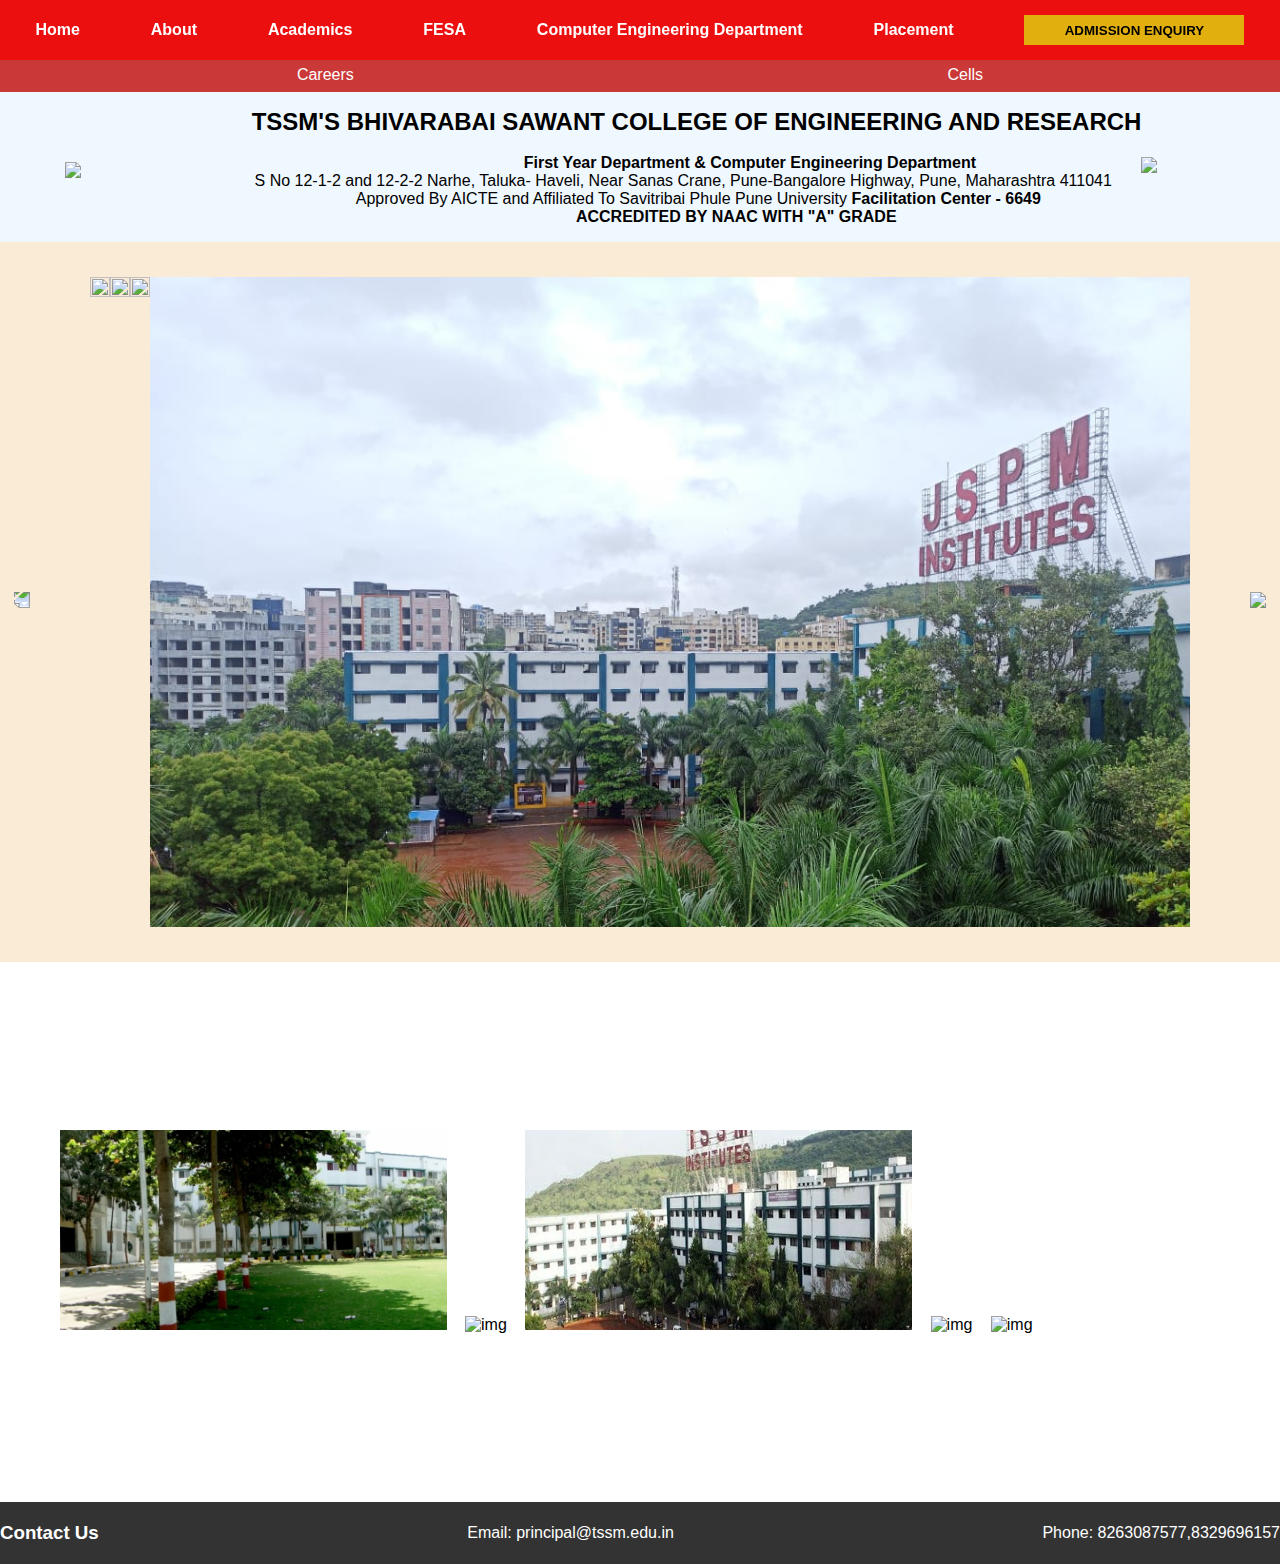
==== index.html @ a19d5179 "Add files via upload" ====
<!DOCTYPE html>
<html lang="en">
  <head>
    <meta charset="UTF-8" />
    <meta name="viewport" content="width=device-width, initial-scale=1.0" />
    <title>TSSM'S BHIVARABAI SAWANT COLLEGE OF ENGINEERING AND RESEARCH</title>
    <link rel="stylesheet" href="style.css" />
    <link rel="icon" href="img/favicon.ico" />
    <link rel="stylesheet" href="https://cdnjs.cloudflare.com/ajax/libs/font-awesome/6.2.0/css/all.min.css">
  </head>

  <body>

    <!-- Navbar  -->
    <div class="navbar">
      <div class="home">
        <a href="index.html">Home</a>
      </div>
      <div><a href="about.html">About</a></div>
      <div><a href="academics.html">Academics</a></div>
      <div><a href="fesa.html">FESA</a></div>
      <div><a href="aces.html">Computer Engineering Department</a></div>
      <div><a href="placement.html">Placement</a></div>

      <!-- <div><a href="">Contact us</a></div> -->
      <div class="enquiry">
        <a href="enquiry.html" target="_blank"><button>ADMISSION ENQUIRY</button></a>
      </div>
    </div>

    <!-- Career and Cells -->
    <div class="xyz">
      <div class="Career">
        <a
          href="https://careers.jspm.edu.in/#/"
          target="_blank"
          style="color: white"
          >Careers</a
        >
      </div>
      <div class="Cells">
        <a
          href="https://tssm.edu.in/CellAtInstitute"
          target="_blank"
          style="color: white"
          >Cells</a
        >
      </div>
    </div>

    <!-- Header -->
    <div class="header">
      <div class="logo"><img src="img/logo.jpeg" /></div>

      <div class="text">
        <pre><h2>    TSSM'S BHIVARABAI SAWANT COLLEGE OF ENGINEERING AND RESEARCH</h2>
                              <b>First Year Department & Computer Engineering Department</b>
S No 12-1-2 and 12-2-2 Narhe, Taluka- Haveli, Near Sanas Crane, Pune-Bangalore Highway, Pune, Maharashtra 411041
       Approved By AICTE and Affiliated To Savitribai Phule Pune University <b>Facilitation Center - 6649
                        ACCREDITED BY NAAC WITH "A" GRADE</b></pre>
      </div>

      <div class="naac"><img src="img/naac.jpeg" /></div>
    </div>

    <!-- gallery -->
    <div class="gallery">
      <div class="contain">
        <div class="item"><img src="img/arrow.png" class="arrow right" /></div>

        <div class="frame">
          <div class="slider">
            <img src="img/img3.jpeg" class="image" />
            <img src="img/img1.jpg" class="image" />
            <img src="img/img2.jpeg" class="image" />
            <img src="WhatsApp Image 2024-08-02 at 11.45.57.jpeg" class="image" />
            <!-- <img src="img/img5.jpg" class="image" />
            <img src="img/img6.jpeg" class="image" /> -->
          </div>
        </div>

        <div class="item"><img src="img/arrow.png" class="arrow left" /></div>
      </div>
    </div>

    <!-- Discover More -->
    <div class="discBody">
    <div class="wrapper">
      <!-- <i class="fa-solid fa-angle-left"></i> -->
      <div class="corousel">
        <img src="campus.jpeg" alt="img" height="200px">
        <img src="img/img4.jpeg" alt="img" height="200px">
        <img src="tssmcampus.jpeg" alt="img" height="200px">
        <img src="img/img4.jpeg" alt="img" height="200px">
        <img src="img/img1.jpg" alt="img" height="200px">
        
      </div>
      <!-- <i class="fa-solid fa-angle-right"></i> -->
    </div>
    </div>


    <footer>
        <div class="container">
            <div class="footer-content">
                <h3>Contact Us</h3>
                <p>Email: principal@tssm.edu.in</p>
                <p>Phone: 8263087577,8329696157</p>
            </div>
        </div>
    </footer>
    <script src="script.js"></script>
  </body>
</html>
---- style.css ----
* {
    margin: 0;
    padding: 0;
    box-sizing: border-box;
    font-family: Arial, Helvetica, sans-serif;
}

body {
    background-color: antiquewhite;
    
}

a {
    color: white;
    text-decoration: none;
}

.xyz {
    height: 40px;
    background-color: rgb(202, 56, 56);
    color: white;
    text-align: right;
    align-items: center;
    justify-content: space-around;
    display: flex;
    padding-top: 75px;
    padding-bottom: 17px;

}

.header {
    display: flex;
    align-items: center;
    height: 150px;
    padding: 25px;
    background-color: aliceblue;
}

.logo {
    padding-left: 40px;
    padding-top: 10px;
    width: 200px;
    height: auto;
}

.naac {
    width: 70px;
    height: auto;
}

.text {
    text-align: center;
}

.navbar {
    height: 60px;
    background-color: rgba(239, 11, 11, 0.9);
    font-weight: bolder;
    font-family: Arial, Helvetica, sans-serif;
    color: white;
    display: flex;
    align-items: center;
    justify-content: space-around;
    position: fixed;
    width: 100%;
    z-index: 9999;
}


button {
    height: 30px;
    width: 220px;
    background-color: rgb(225, 175, 14);
    border: none;
    font-weight: bold;
}

button:hover {
    background-color: transparent;
    color: white;
    border: 2px solid rgb(225, 175, 14);
    transition-duration: 0.75s;
}

/* Gallery Slideshow */
.gallery {
    display: flex;
    align-items: center;
    justify-content: center;
    height: 80vh;
}

.contain {
    display: flex;
    align-items: center;
    gap: 60px;
}

.arrow {
    height: 100px;
    cursor: pointer;
}

.right {
    transform: rotate(180deg);
}

.frame {
    width: 1100px;
    height: 650px;
    overflow: hidden;
    z-index: -9999;
    margin: 0;
}

.slider {
    display: flex;
    transition: all 1s ease;

}

.image {
    width: 100%;
    height: 100%;
    object-fit: cover;
}

/* Discover more */
.discBody{
    display: flex;
    padding: 0 10px;
    align-items: center;
    justify-content: center;
    min-height: 60vh;
    background-color: white;
}

.wrapper{
    max-width: 1200px;
}
.wrapper i{
    top: 50%;
    width: 46px;
    height: 46px;
    cursor: pointer;
    position: absolute;
    font-size: 1.2rem;
    background-color: rgb(143, 61, 61);
    text-align: center;
    line-height: 46px;
    border-radius: 50%;
    transform: translateY(-10%);
}

.wrapper i:first-child{
    left: -1px;
}
.wrapper i:last-child {
    right: -1px;
}
.wrapper .corousel{
    white-space: nowrap;
    cursor: pointer;
    overflow: hidden;
}

.corousel img{
    height: 200px;
    object-fit: cover;
    margin-left: 14px;
    width: calc(100%/3);
}

.corousel img:first-child{
    margin-left: 0px;
}

body {
    margin: 0;
    padding: 0;
}

footer {
    background-color: #333;
    color: #fff;
    padding: 20px 0;
}

.container {
    width: 100%;
    margin: 0 auto;
}

.footer-content {
    display: flex;
    justify-content: space-between;
    align-items: center;
}

.footer-content h3 {
    margin: 0;
}

@media screen and (max-width: 768px) {
    .footer-content {
        flex-direction: column;
        text-align: center;
    }
}
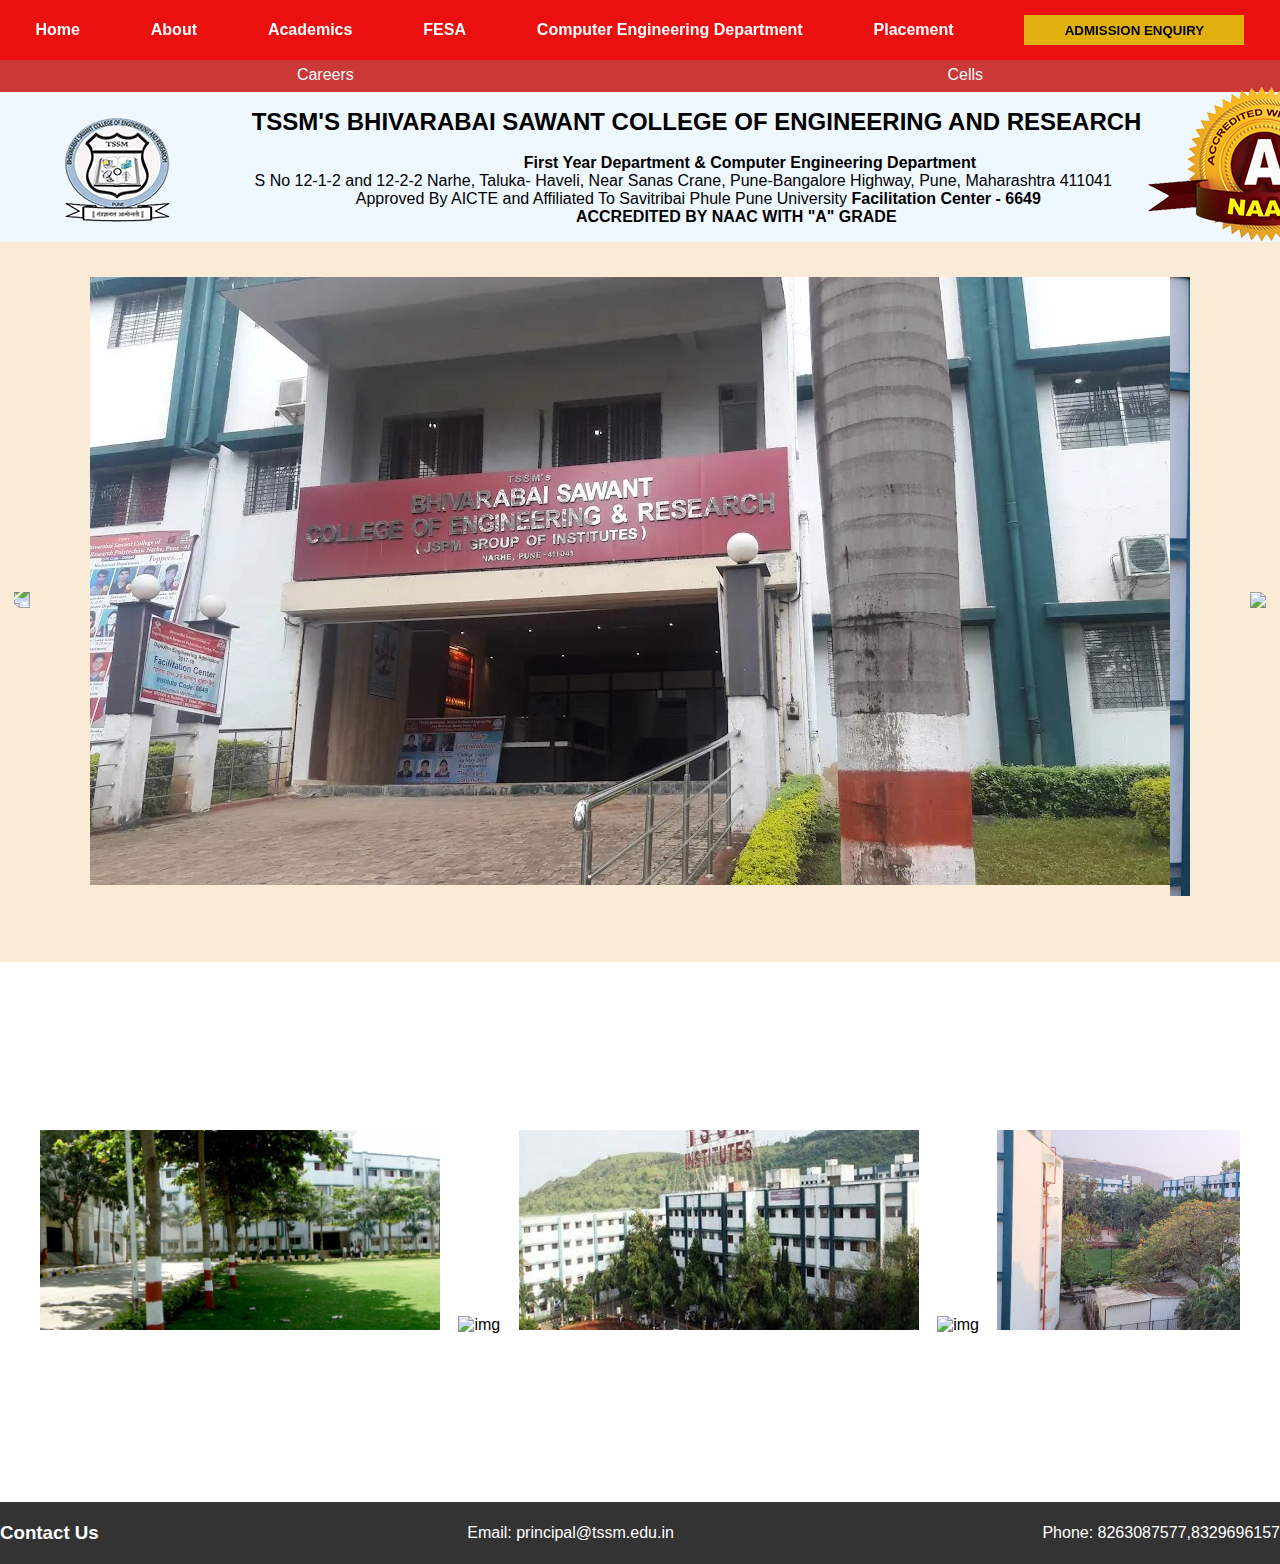
==== commit 9b9d3f8f: "index.html" ====
--- a/index.html
+++ b/index.html
@@ -5,7 +5,7 @@
     <meta name="viewport" content="width=device-width, initial-scale=1.0" />
     <title>TSSM'S BHIVARABAI SAWANT COLLEGE OF ENGINEERING AND RESEARCH</title>
     <link rel="stylesheet" href="style.css" />
-    <link rel="icon" href="img/favicon.ico" />
+    <link rel="icon" href="favicon1.ico" />
     <link rel="stylesheet" href="https://cdnjs.cloudflare.com/ajax/libs/font-awesome/6.2.0/css/all.min.css">
   </head>
 
@@ -50,7 +50,7 @@
 
     <!-- Header -->
     <div class="header">
-      <div class="logo"><img src="img/logo.jpeg" /></div>
+      <div class="logo"><img src="logo.jpeg" /></div>
 
       <div class="text">
         <pre><h2>    TSSM'S BHIVARABAI SAWANT COLLEGE OF ENGINEERING AND RESEARCH</h2>
@@ -60,7 +60,7 @@
                         ACCREDITED BY NAAC WITH "A" GRADE</b></pre>
       </div>
 
-      <div class="naac"><img src="img/naac.jpeg" /></div>
+      <div class="naac"><img src="naac.jpeg" /></div>
     </div>
 
     <!-- gallery -->
@@ -70,9 +70,9 @@
 
         <div class="frame">
           <div class="slider">
-            <img src="img/img3.jpeg" class="image" />
-            <img src="img/img1.jpg" class="image" />
-            <img src="img/img2.jpeg" class="image" />
+            <img src="img3.jpeg" class="image" />
+            <img src="img1.jpg" class="image" />
+            <img src="img2.jpeg" class="image" />
             <img src="WhatsApp Image 2024-08-02 at 11.45.57.jpeg" class="image" />
             <!-- <img src="img/img5.jpg" class="image" />
             <img src="img/img6.jpeg" class="image" /> -->
@@ -89,10 +89,10 @@
       <!-- <i class="fa-solid fa-angle-left"></i> -->
       <div class="corousel">
         <img src="campus.jpeg" alt="img" height="200px">
-        <img src="img/img4.jpeg" alt="img" height="200px">
+        <img src="img4.jpeg" alt="img" height="200px">
         <img src="tssmcampus.jpeg" alt="img" height="200px">
-        <img src="img/img4.jpeg" alt="img" height="200px">
-        <img src="img/img1.jpg" alt="img" height="200px">
+        <img src="img4.jpeg" alt="img" height="200px">
+        <img src="img1.jpg" alt="img" height="200px">
         
       </div>
       <!-- <i class="fa-solid fa-angle-right"></i> -->
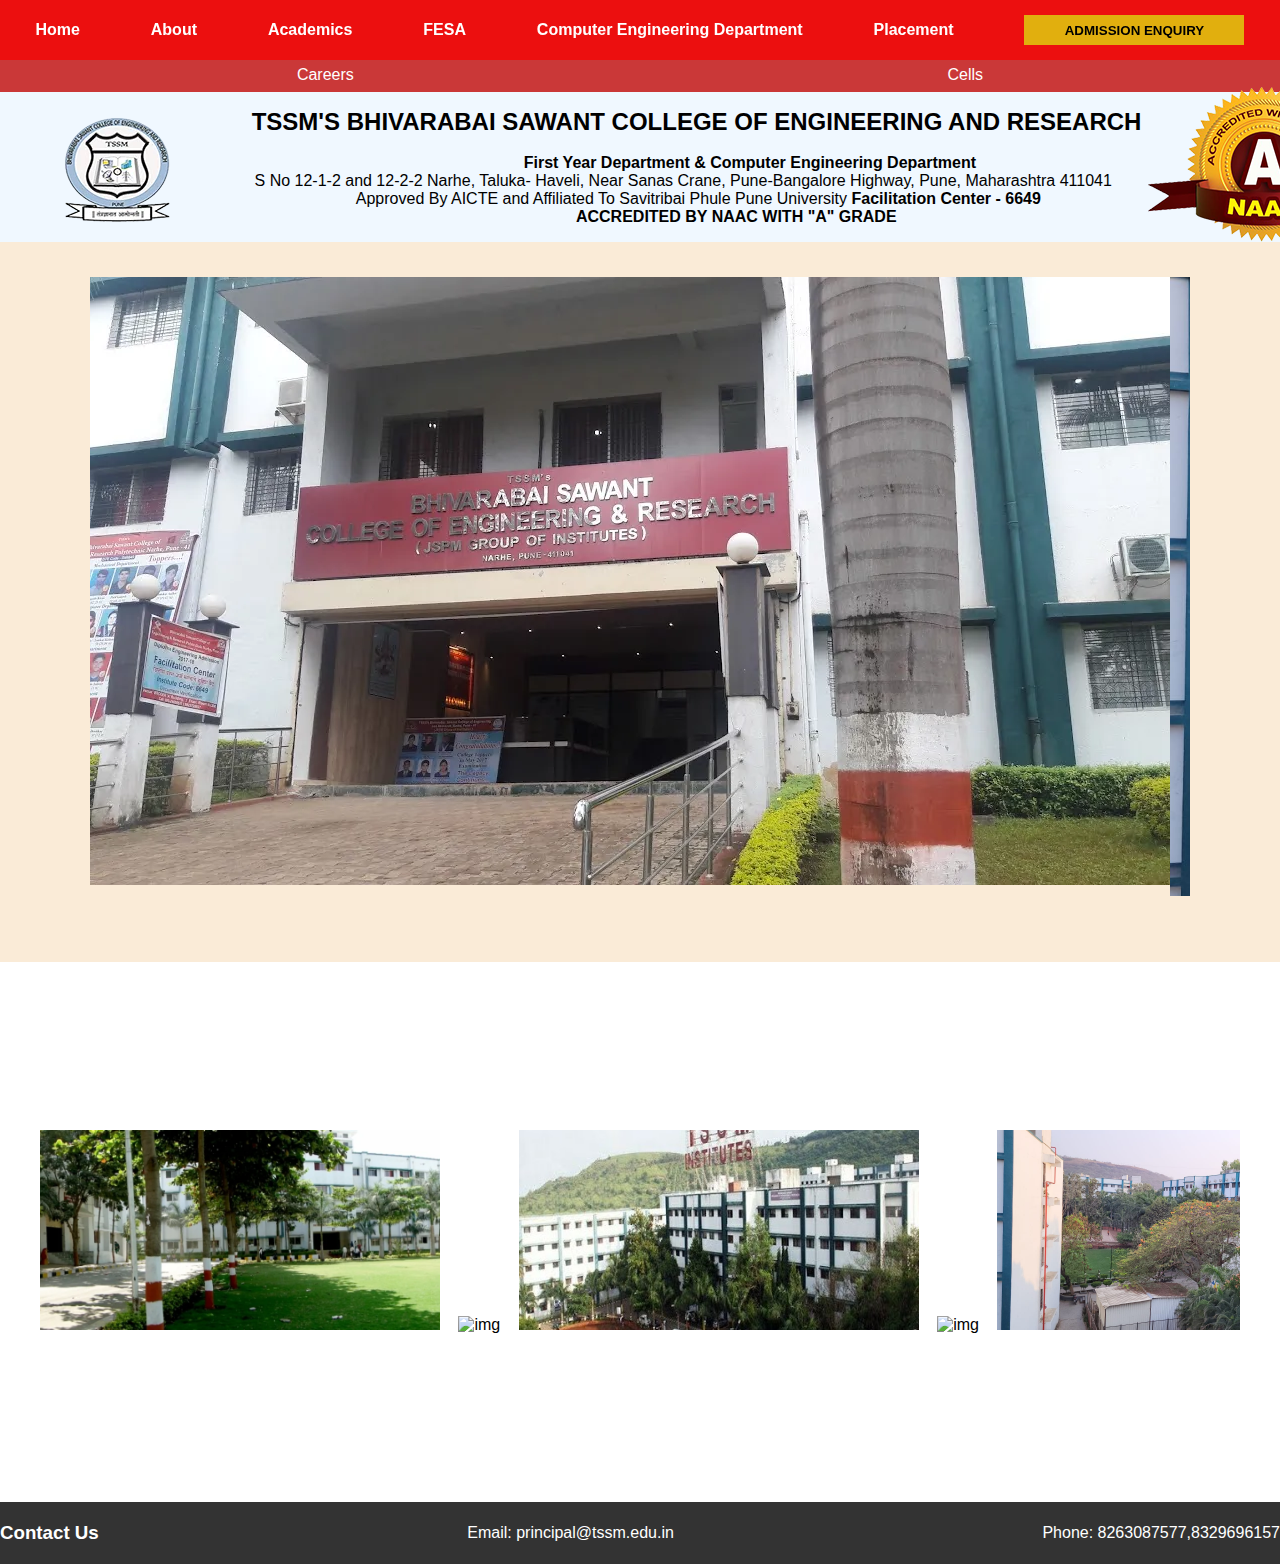
==== commit 73acf454: "index.html" ====
--- a/index.html
+++ b/index.html
@@ -66,7 +66,7 @@
     <!-- gallery -->
     <div class="gallery">
       <div class="contain">
-        <div class="item"><img src="img/arrow.png" class="arrow right" /></div>
+        <div class="item"><img src="arrow.png" class="arrow right" /></div>
 
         <div class="frame">
           <div class="slider">
@@ -79,7 +79,7 @@
           </div>
         </div>
 
-        <div class="item"><img src="img/arrow.png" class="arrow left" /></div>
+        <div class="item"><img src="arrow.png" class="arrow left" /></div>
       </div>
     </div>
 
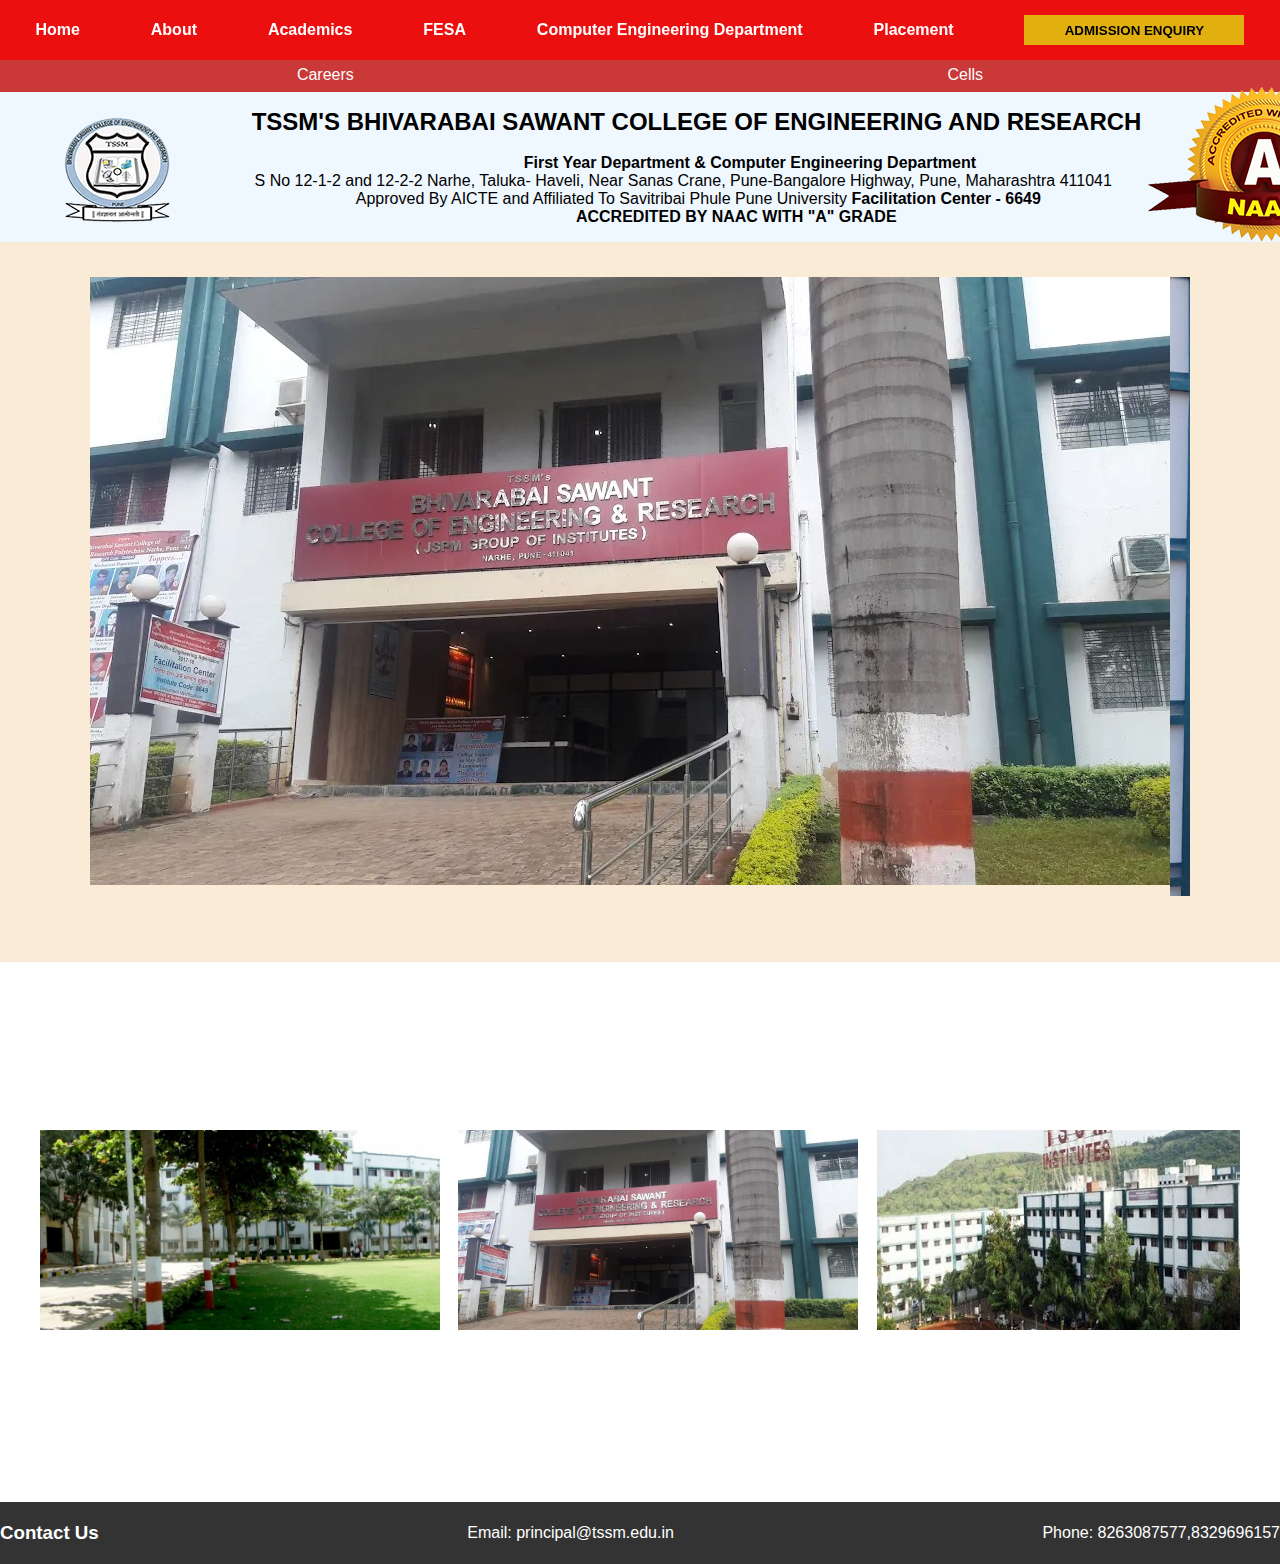
==== commit e6e1e8a1: "Update index.html" ====
--- a/index.html
+++ b/index.html
@@ -89,9 +89,9 @@
       <!-- <i class="fa-solid fa-angle-left"></i> -->
       <div class="corousel">
         <img src="campus.jpeg" alt="img" height="200px">
-        <img src="img4.jpeg" alt="img" height="200px">
+        <img src="img3.jpeg" alt="img" height="200px">
         <img src="tssmcampus.jpeg" alt="img" height="200px">
-        <img src="img4.jpeg" alt="img" height="200px">
+        <img src="img3.jpeg" alt="img" height="200px">
         <img src="img1.jpg" alt="img" height="200px">
         
       </div>
